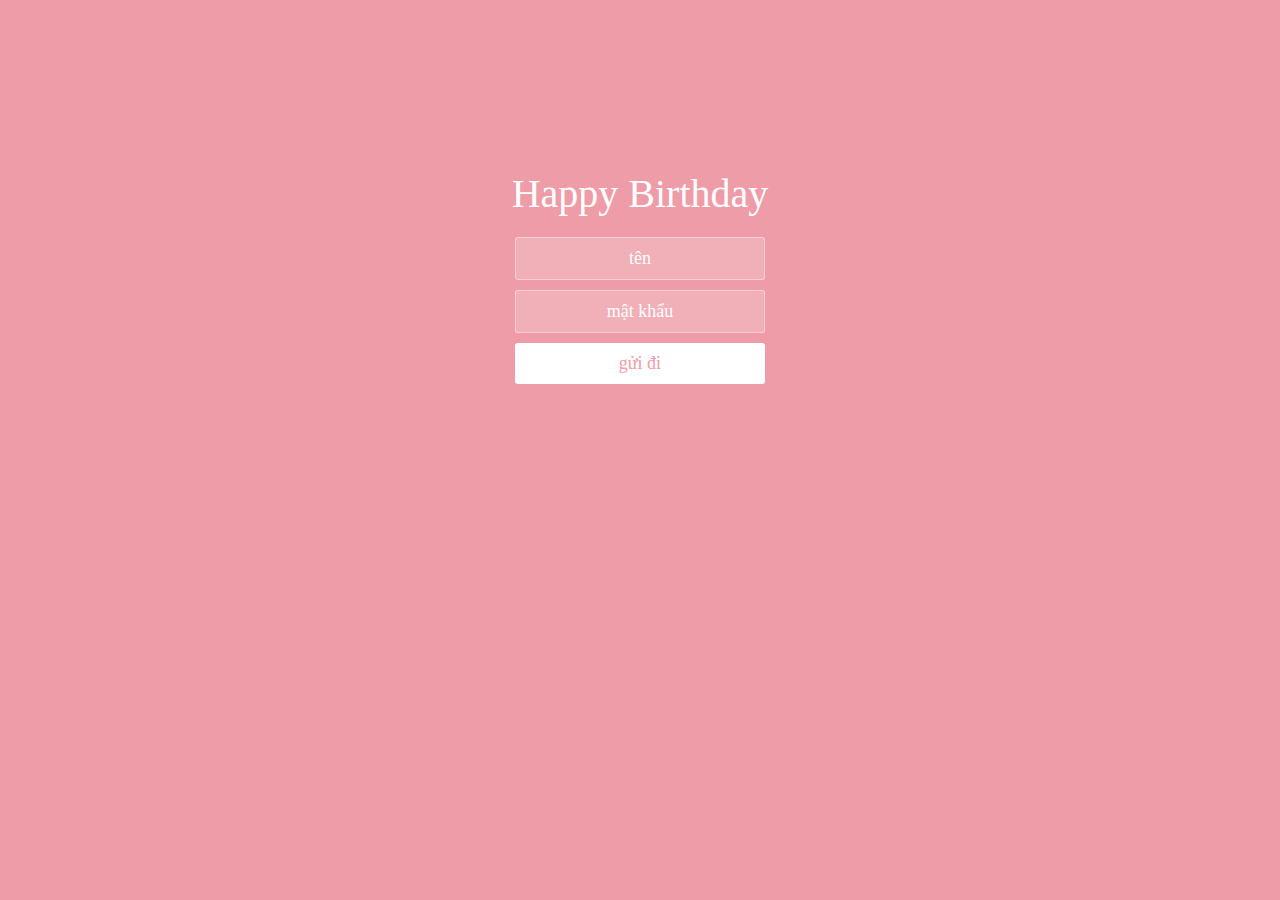
==== hpbdmylove/index.html @ f652460c "Create index.html" ====
<!DOCTYPE html>
<html lang="zh">
  <head>
    <meta charset="UTF-8" />
    <meta http-equiv="X-UA-Compatible" content="IE=edge,chrome=1" />
    <meta name="viewport" content="width=device-width, initial-scale=1.0" />
    <title>Happy Birthday</title>
    <link rel="stylesheet" type="text/css" href="css/index.css" />
  </head>
  <body>
    <div class="htmleaf-container">
      <div class="wrapper">
        <div class="container">
          <h1>Happy Birthday</h1>

          <form class="form">
            <input
              id="userName"
              name="userName"
              type="text"
              placeholder="tên"
            />
            <input id="pwd" name="pwd" type="password" placeholder="mật khẩu" />
            <button type="submit" id="login-button">gửi đi</button>
          </form>
        </div>
        <ul class="bg-bubbles">
          <li>
            <img src="./img/timg.gif" style="width: 100%; height: 100%" />
          </li>
          <li>
            <img src="./img/timg.gif" style="width: 100%; height: 100%" />
          </li>
          <li>
            <img src="./img/timg.gif" style="width: 100%; height: 100%" />
          </li>
          <li>
            <img src="./img/timg.gif" style="width: 100%; height: 100%" />
          </li>
          <li>
            <img src="./img/timg.gif" style="width: 100%; height: 100%" />
          </li>
          <li>
            <img src="./img/timg.gif" style="width: 100%; height: 100%" />
          </li>
          <li>
            <img src="./img/timg.gif" style="width: 100%; height: 100%" />
          </li>
          <li>
            <img src="./img/timg.gif" style="width: 100%; height: 100%" />
          </li>
          <li>
            <img src="./img/timg.gif" style="width: 100%; height: 100%" />
          </li>
          <li>
            <img src="./img/timg.gif" style="width: 100%; height: 100%" />
          </li>
        </ul>
      </div>
    </div>
	<audio src="music/1.mp3" autoplay="autoplay" loop="loop">
    <script src="js/jquery-2.1.1.min.js" type="text/javascript"></script>
    <script src="js/index.js" type="text/javascript"></script>
  </body>
</html>
---- hpbdmylove/css/index.css ----
* {
    box-sizing: border-box;
    margin: 0;
    padding: 0;
    font-weight: 300;
  }
  body {
    font-family:"Microsoft YaHei";
    color: white;
    font-weight: 300;
  }
  body ::-webkit-input-placeholder {
    /* WebKit browsers */
    font-family:"Microsoft YaHei";
    color: white;
    font-weight: 300;
  }
  body :-moz-placeholder {
    /* Mozilla Firefox 4 to 18 */
    font-family:"Microsoft YaHei";
    color: white;
    opacity: 1;
    font-weight: 300;
  }
  body ::-moz-placeholder {
    /* Mozilla Firefox 19+ */
    font-family:"Microsoft YaHei";
    color: white;
    opacity: 1;
    font-weight: 300;
  }
  body :-ms-input-placeholder {
    /* Internet Explorer 10+ */
    font-family:"Microsoft YaHei";
    color: white;
    font-weight: 300;
  }
  .wrapper {
    background: #ee9ca7;
    background: -webkit-linear-gradient(top left, #ee9ca7 0%, #ee9ca7 100%);
    background: linear-gradient(to bottom right, #ee9ca7 0%, #ee9ca7 100%);
    background-color:rgba(255,255,255,0.9);
    position: absolute;
    top:0;
    left: 0;
    width: 100%;
    height: 100%;
    overflow: hidden;
  
  }
  
  .wrapper.form-success .container h1 {
    -webkit-transform: translateY(85px);
        -ms-transform: translateY(85px);
            transform: translateY(85px);
  }
  .container {
    max-width: 600px;
    margin: 0 auto;
    margin-top: 7%;
    padding: 80px 0;
    height: 400px;
    text-align: center;
  }
  .container h1 {
    font-size: 40px;
    -webkit-transition-duration: 1s;
            transition-duration: 1s;
    -webkit-transition-timing-function: ease-in-put;
            transition-timing-function: ease-in-put;
    font-weight: 200;
  }
  form {
    padding: 20px 0;
    position: relative;
    z-index: 2;
  }
  form input {
    -webkit-appearance: none;
       -moz-appearance: none;
            appearance: none;
    outline: 0;
    border: 1px solid rgba(255, 255, 255, 0.4);
    background-color: rgba(255, 255, 255, 0.2);
    width: 250px;
    border-radius: 3px;
    padding: 10px 15px;
    margin: 0 auto 10px auto;
    display: block;
    text-align: center;
    font-family: "Microsoft YaHei";
    font-size: 18px;
    color: white;
    -webkit-transition-duration: 0.25s;
            transition-duration: 0.25s;
    font-weight: 300;
  }
  form input:hover {
    background-color: rgba(255, 255, 255, 0.4);
  }
  form input:focus {
    background-color: white;
    width: 300px;
    color: #ee9ca7;
  }
  form button {
    -webkit-appearance: none;
       -moz-appearance: none;
            appearance: none;
    outline: 0;
    background-color: white;
    font-family: "Microsoft YaHei";
    border: 0;
    padding: 10px 15px;
    color: #ee9ca7;
    border-radius: 3px;
    width: 250px;
    cursor: pointer;
    font-size: 18px;
    -webkit-transition-duration: 0.25s;
            transition-duration: 0.25s;
  }
  form button:hover {
    background-color: #f5f7f9;
  }
  .bg-bubbles {
    position: absolute;
    top: 0;
    left: 0;
    width: 100%;
    height: 100%;
    z-index: 1;
  }
  .bg-bubbles li {
    position: absolute;
    list-style: none;
    display: block;
    width: 40px;
    height: 40px;
    background-color: rgba(255, 255, 255, 0.15);
    bottom: -160px;
    -webkit-animation: square 30s infinite;
    animation: square 30s infinite;
    -webkit-transition-timing-function: linear;
    transition-timing-function: linear;
  }
  .bg-bubbles li:nth-child(1) {
    left: 10%;
  }
  .bg-bubbles li:nth-child(2) {
    left: 20%;
    width: 80px;
    height: 80px;
    -webkit-animation-delay: 2s;
            animation-delay: 2s;
    -webkit-animation-duration: 17s;
            animation-duration: 17s;
  }
  .bg-bubbles li:nth-child(3) {
    left: 25%;
    -webkit-animation-delay: 4s;
            animation-delay: 4s;
  }
  .bg-bubbles li:nth-child(4) {
    left: 40%;
    width: 60px;
    height: 60px;
    -webkit-animation-duration: 22s;
            animation-duration: 22s;
    background-color: rgba(255, 255, 255, 0.25);
  }
  .bg-bubbles li:nth-child(5) {
    left: 70%;
  }
  .bg-bubbles li:nth-child(6) {
    left: 80%;
    width: 120px;
    height: 120px;
    -webkit-animation-delay: 3s;
            animation-delay: 3s;
    background-color: rgba(255, 255, 255, 0.2);
  }
  .bg-bubbles li:nth-child(7) {
    left: 32%;
    width: 160px;
    height: 160px;
    -webkit-animation-delay: 7s;
            animation-delay: 7s;
  }
  .bg-bubbles li:nth-child(8) {
    left: 55%;
    width: 20px;
    height: 20px;
    -webkit-animation-delay: 15s;
            animation-delay: 15s;
    -webkit-animation-duration: 40s;
            animation-duration: 40s;
  }
  .bg-bubbles li:nth-child(9) {
    left: 25%;
    width: 10px;
    height: 10px;
    -webkit-animation-delay: 2s;
            animation-delay: 2s;
    -webkit-animation-duration: 40s;
            animation-duration: 40s;
    background-color: rgba(255, 255, 255, 0.3);
  }
  .bg-bubbles li:nth-child(10) {
    left: 90%;
    width: 160px;
    height: 160px;
    -webkit-animation-delay: 11s;
            animation-delay: 11s;
  }
  @-webkit-keyframes square {
    0% {
      -webkit-transform: translateY(0);
              transform: translateY(0);
    }
    100% {
      -webkit-transform: translateY(-900px) rotate(600deg);
              transform: translateY(-900px) rotate(600deg);
    }
  }
  @keyframes square {
    0% {
      -webkit-transform: translateY(0);
              transform: translateY(0);
    }
    100% {
      -webkit-transform: translateY(-900px) rotate(600deg);
              transform: translateY(-900px) rotate(600deg);
    }
  }
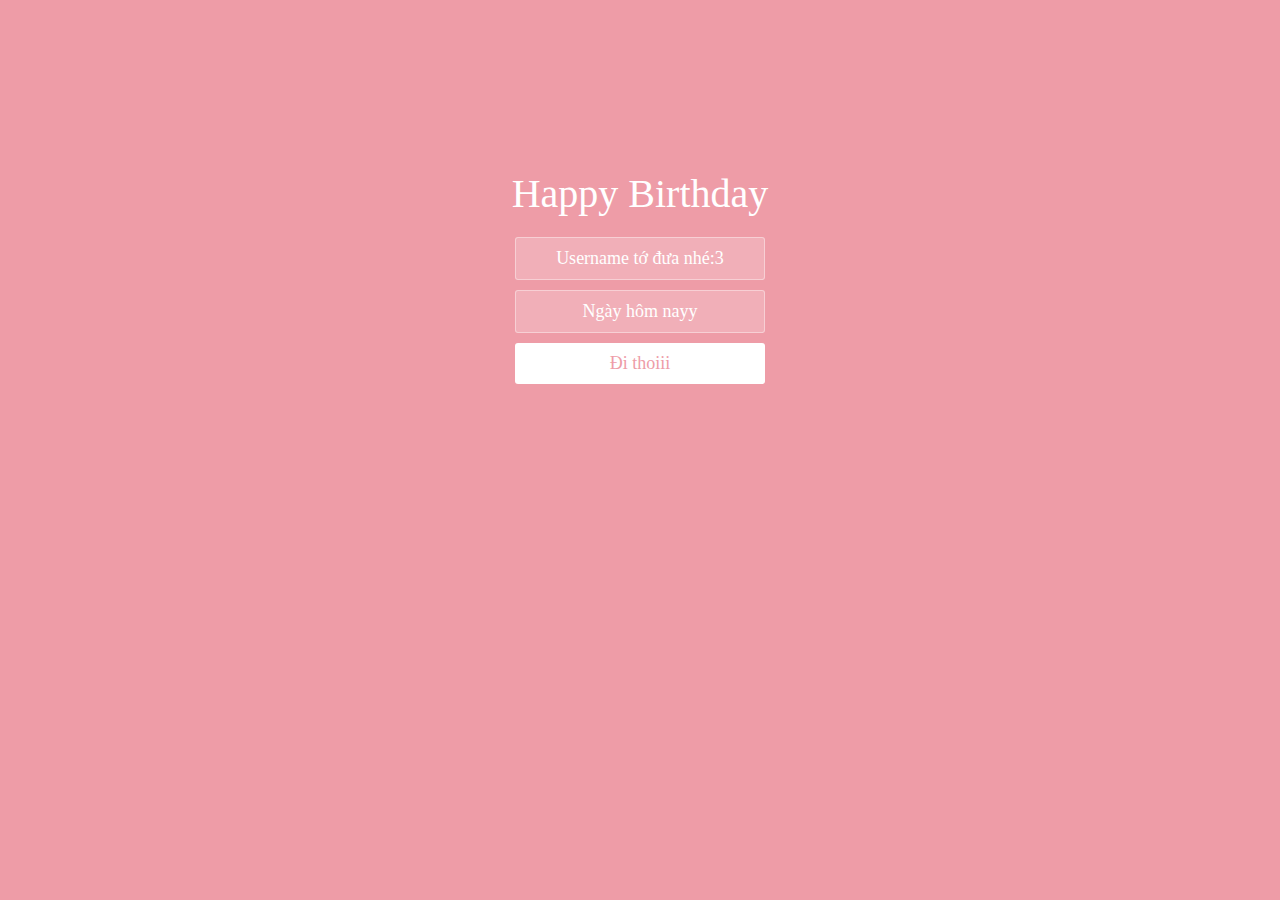
==== commit f4768e00: "Update index.html" ====
--- a/hpbdmylove/index.html
+++ b/hpbdmylove/index.html
@@ -19,10 +19,10 @@
               id="userName"
               name="userName"
               type="text"
-              placeholder="tên"
+              placeholder="Username tớ đưa nhé:3"
             />
-            <input id="pwd" name="pwd" type="password" placeholder="mật khẩu" />
-            <button type="submit" id="login-button">gửi đi</button>
+            <input id="pwd" name="pwd" type="password" placeholder="Ngày hôm nayy" />
+            <button type="submit" id="login-button">Đi thoiii</button>
           </form>
         </div>
         <ul class="bg-bubbles">
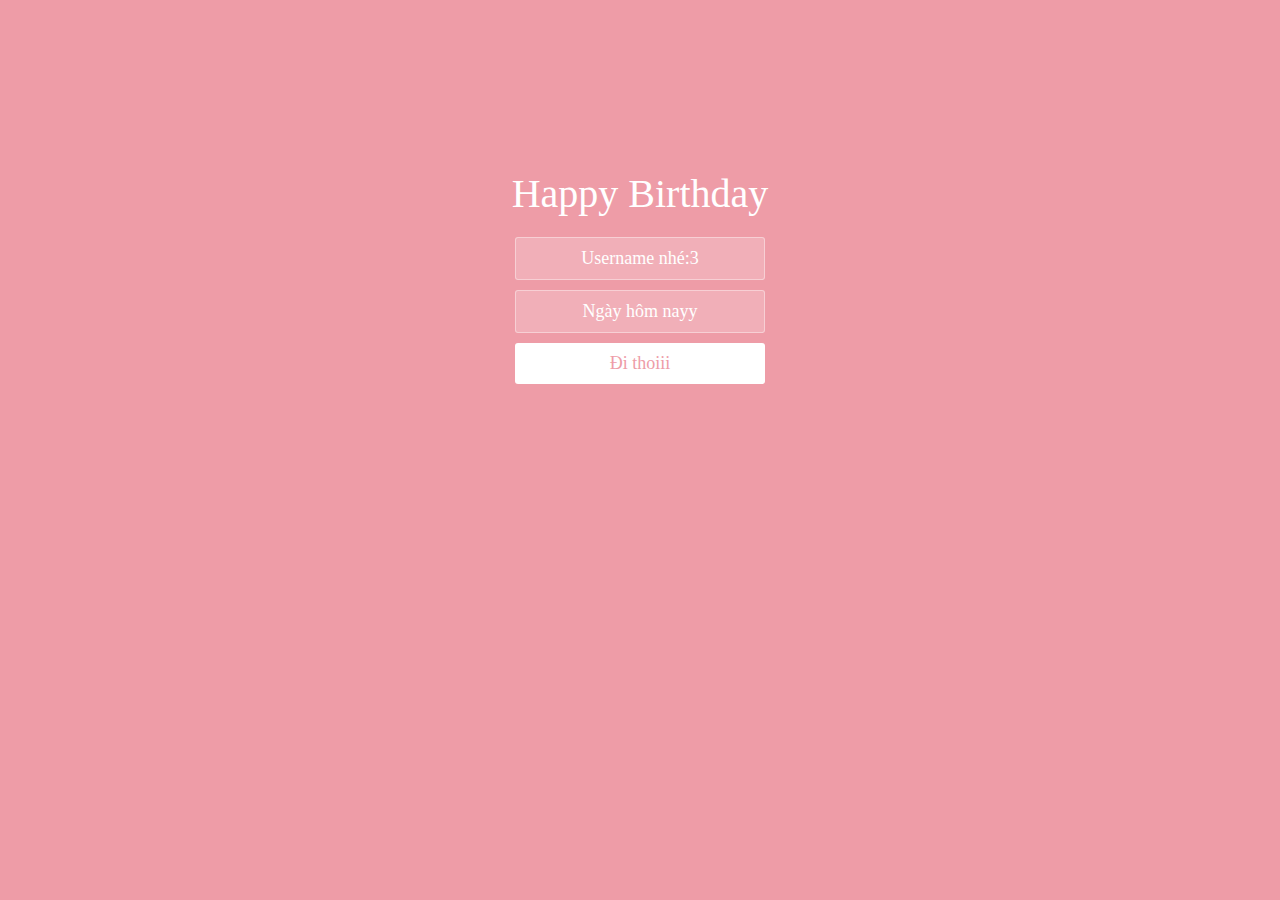
==== commit bfd596c8: "Update index.html" ====
--- a/hpbdmylove/index.html
+++ b/hpbdmylove/index.html
@@ -19,7 +19,7 @@
               id="userName"
               name="userName"
               type="text"
-              placeholder="Username tớ đưa nhé:3"
+              placeholder="Username nhé:3"
             />
             <input id="pwd" name="pwd" type="password" placeholder="Ngày hôm nayy" />
             <button type="submit" id="login-button">Đi thoiii</button>
